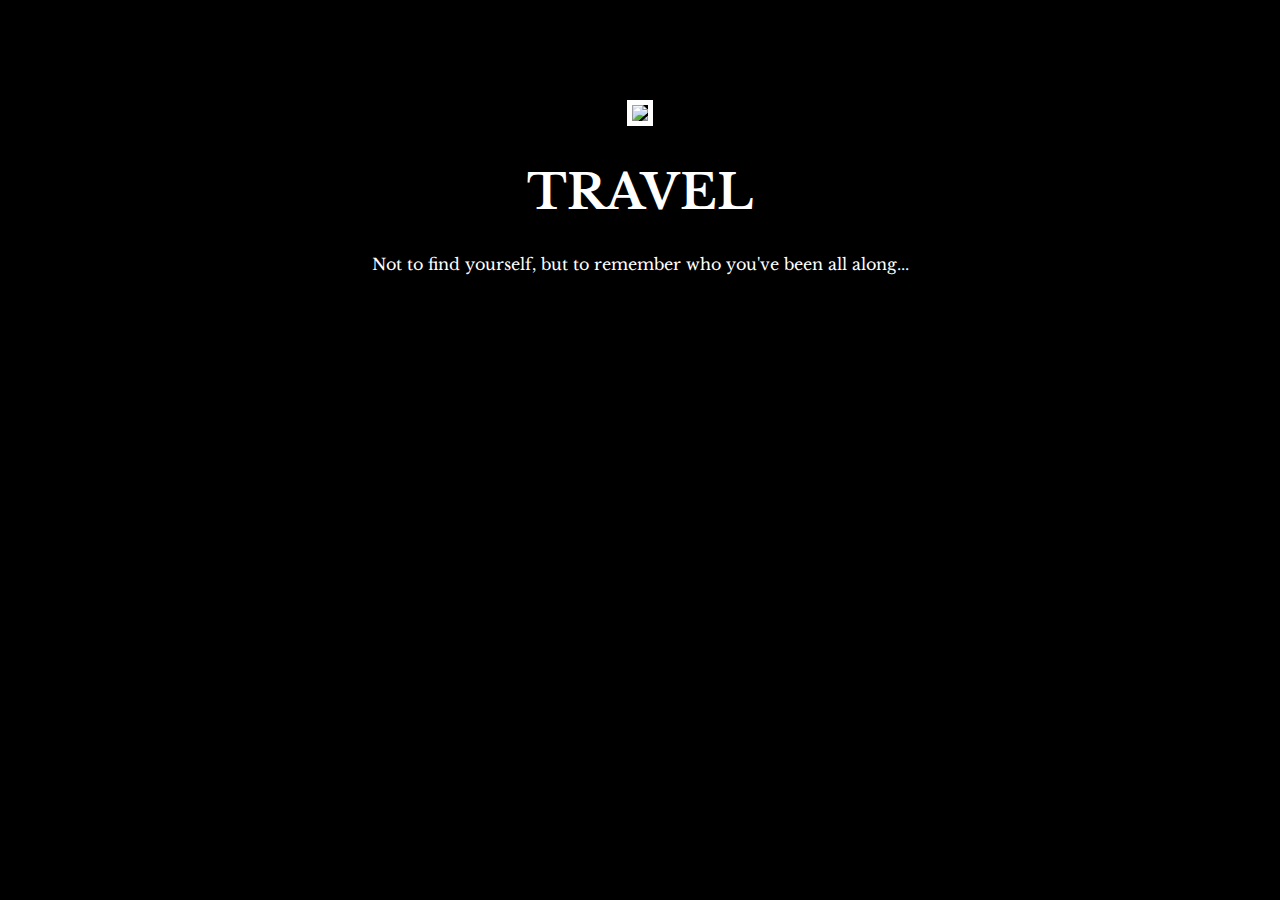
==== index1.html @ 6eb031e0 "Add files via upload" ====
<!-- 
  TODO: Create a motivational post website.
Style it how ever you like. 
Look at the goal image for inspiration.
But it must have the following features:
1. The main h1 text should be using the Regular Libre Baskerville Font from Google Fonts:
  https://fonts.google.com/specimen/Libre+Baskerville
2. The text should be white and background black.
3. Add your own image into the images folder inside assets. It should have a 5px white border.
4. The text should be center aligned.
5. Create a div to contain the h1, p and img elements. Adjust the margins so that the image and text are centered on the page. 
  Hint: You horizontally center a div by giving it a width of 50% and a margin-left of 25%.
  Hint: Set the image to have a width of 100% so it fills the div. 
6. Read about the text-transform property on MDN docs to make the h1 uppercase with CSS.
  https://developer.mozilla.org/en-US/docs/Web/CSS/text-transform 
-->

<!DOCTYPE html>
<html lang = "en">
  <head>
    <meta charset="UTF-8">
    <title> Motivational Memes </title>
    <link rel="stylesheet" href="./style.css" />
    <link rel="preconnect" href="https://fonts.googleapis.com">
    <link rel="preconnect" href="https://fonts.gstatic.com" crossorigin>
    <link href="https://fonts.googleapis.com/css2?family=Libre+Baskerville:ital,wght@0,400;0,700;1,400&display=swap" rel="stylesheet">
  </head>
  <body>
    <div class = "poster">
      <img class = "motivation-img" src = "./assets/images/travel.jpg" >
      <h1> Travel </h1>
      <p> Not to find yourself, but to remember who you've been all along... </p>
    </div>
  
  
</html>
---- style.css ----
body{
    background-color: black;
}

h1{
    text-transform: uppercase;
    font-size: 3rem;
}

.poster {
    width : 50%;
    margin-left: 25%;
    margin-top: 100px;
    color : white;
    font-family: "Libre Baskerville", serif;
    text-align: center;
}

.motivation-img {
    border: 5px solid white;
    width: 100%;
}
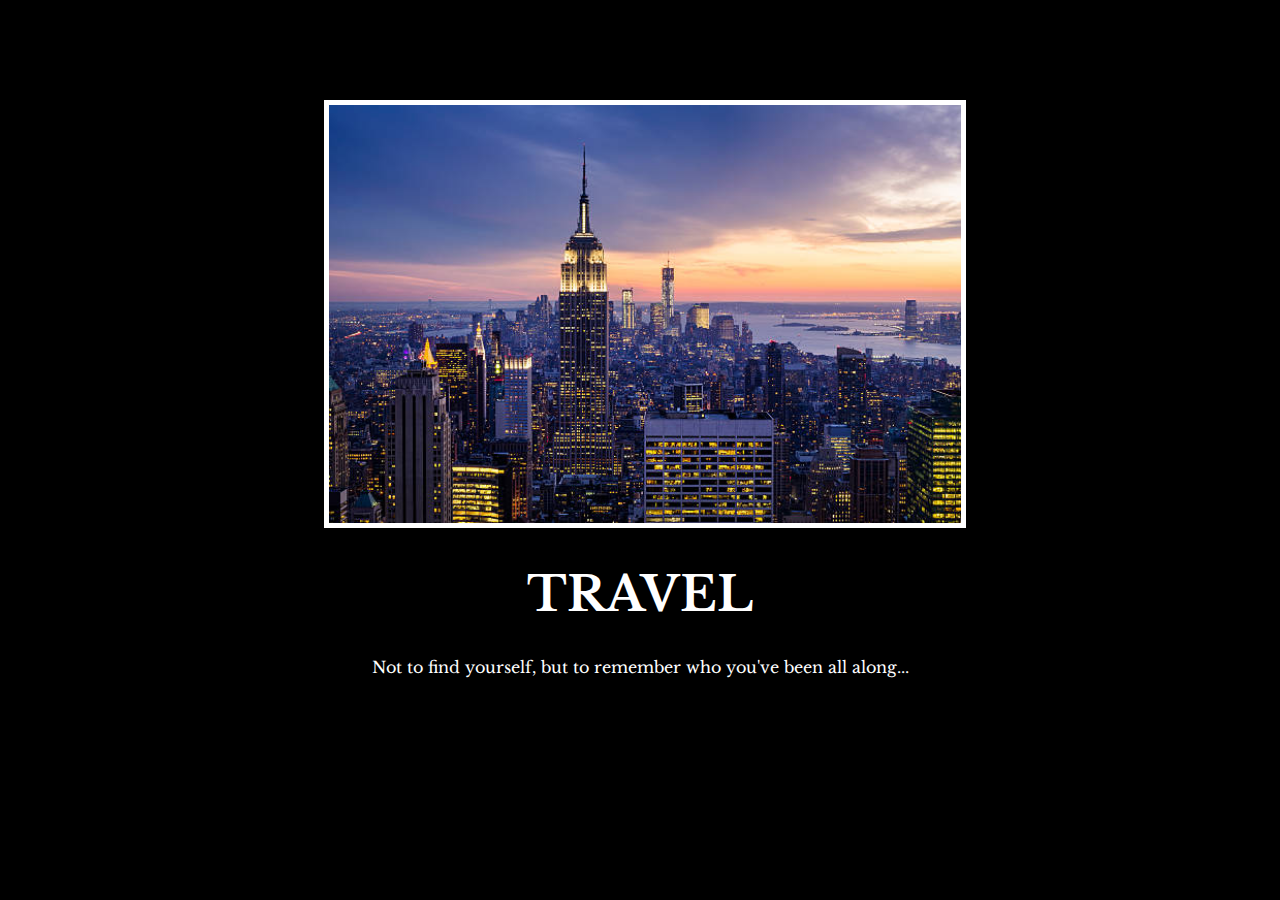
==== commit ad67c5a5: "Update index1.html" ====
--- a/index1.html
+++ b/index1.html
@@ -27,10 +27,10 @@
   </head>
   <body>
     <div class = "poster">
-      <img class = "motivation-img" src = "./assets/images/travel.jpg" >
+      <img class = "motivation-img" src = "travel.jpg" >
       <h1> Travel </h1>
       <p> Not to find yourself, but to remember who you've been all along... </p>
     </div>
   
   
-</html>+</html>
